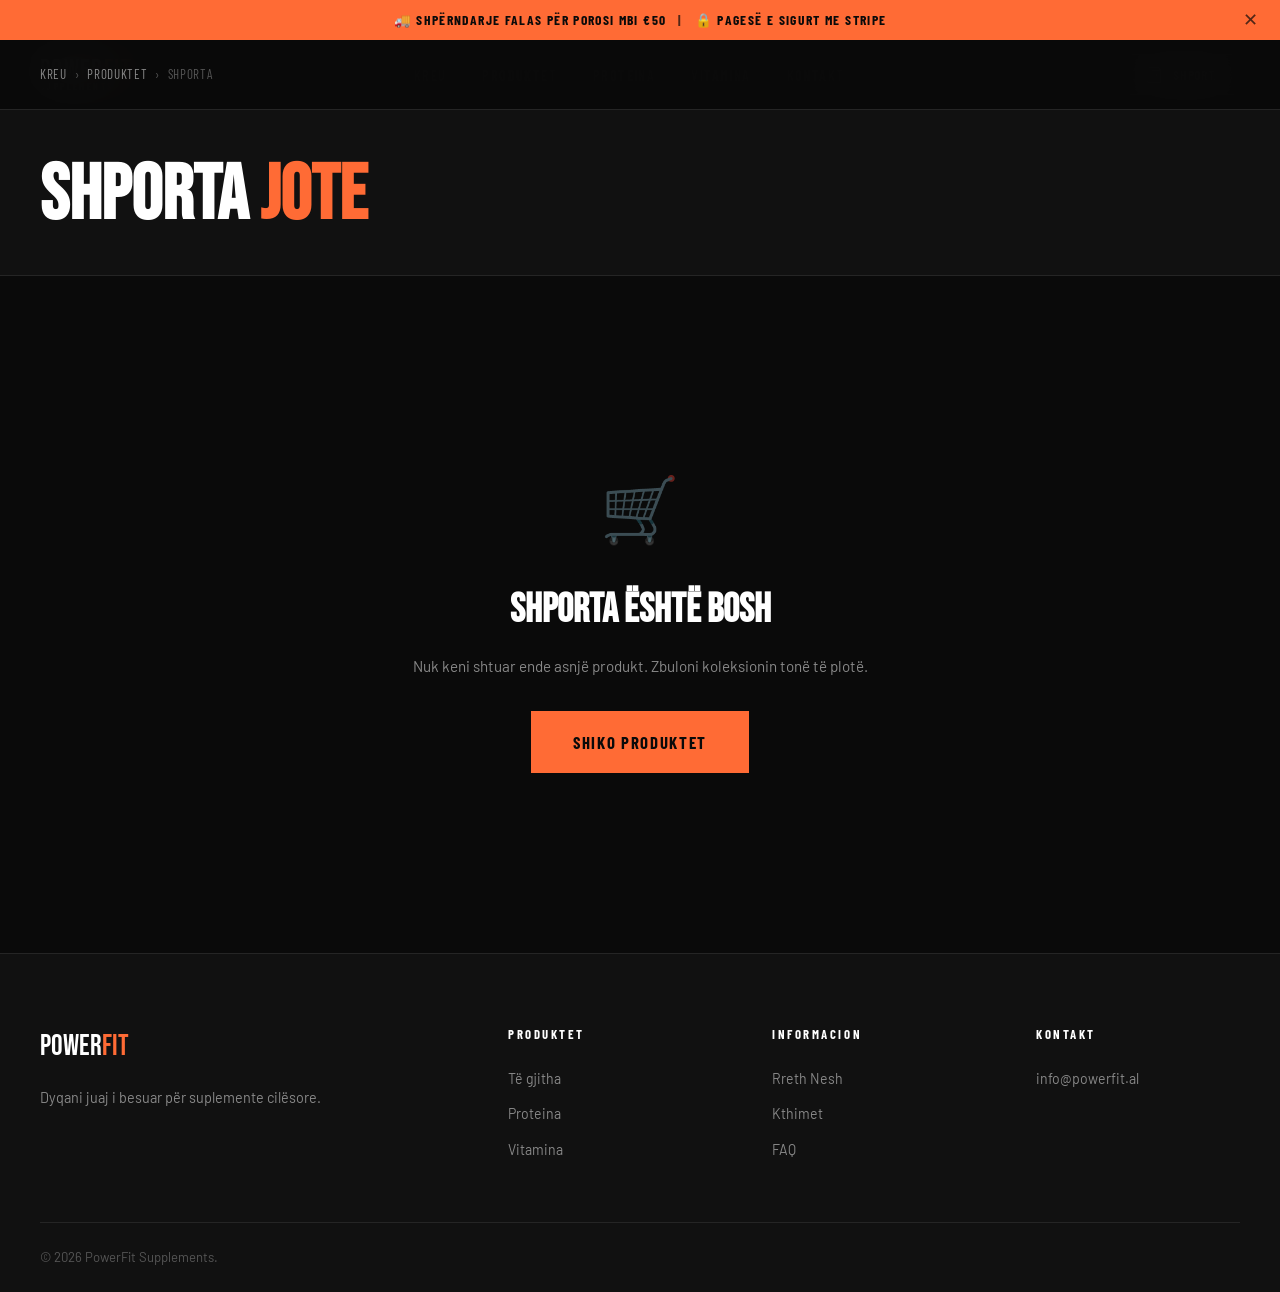
==== cart.html @ cd480c68 "Projekt PowerFit Supplements - faqe e-commerce per dyqan suplementesh. HTML+CSS+JS+PHP+Stripe. Proje" ====
<!DOCTYPE html>
<html lang="sq">
<head>
  <meta charset="UTF-8">
  <meta name="viewport" content="width=device-width, initial-scale=1.0">
  <meta name="description" content="Shporta juaj — PowerFit Supplements">
  <title>Shporta — PowerFit Supplements</title>
  <link rel="stylesheet" href="css/style.css">
  <link rel="icon" type="image/svg+xml" href="data:image/svg+xml,<svg xmlns='http://www.w3.org/2000/svg' viewBox='0 0 100 100'><text y='.9em' font-size='90'>💪</text></svg>">
</head>
<body>

<!-- ===== ANNOUNCEMENT BAR ===== -->
<div class="announcement-bar" id="announcement-bar">
  🚚 Shpërndarje FALAS për porosi mbi €50
  <span>|</span>
  🔒 Pagesë e sigurt me Stripe
  <button onclick="closeBar()" aria-label="Mbyll" style="position:absolute;right:16px;top:50%;transform:translateY(-50%);background:none;border:none;color:inherit;font-size:1.1rem;cursor:pointer;opacity:0.7;line-height:1;padding:4px 6px;">✕</button>
</div>

<!-- ===== NAVIGATION ===== -->
<nav aria-label="Navigimi kryesor">
  <div class="nav-inner">
    <a href="index.html" class="nav-logo">
      POWER<span class="accent">FIT</span>
      <span class="sub">Supplements</span>
    </a>
    <ul class="nav-links" role="list">
      <li><a href="index.html">Kreu</a></li>
      <li><a href="products.html">Produktet</a></li>
      <li><a href="products.html?cat=proteina">Proteina</a></li>
      <li><a href="products.html?cat=vitamina">Vitamina</a></li>
      <li><a href="index.html#kontakt">Kontakt</a></li>
    </ul>
    <div class="nav-actions">
      <a href="cart.html" class="cart-trigger active" aria-current="page">
        <svg width="18" height="18" viewBox="0 0 24 24" fill="none" stroke="currentColor" stroke-width="2"><path d="M6 2L3 6v14a2 2 0 0 0 2 2h14a2 2 0 0 0 2-2V6l-3-4z"/><line x1="3" y1="6" x2="21" y2="6"/><path d="M16 10a4 4 0 0 1-8 0"/></svg>
        Shporta
        <span class="cart-count" style="display:none">0</span>
      </a>
      <button class="hamburger" aria-label="Menu" aria-expanded="false">
        <span></span><span></span><span></span>
      </button>
    </div>
  </div>
</nav>

<!-- ===== MOBILE MENU ===== -->
<nav class="mobile-menu" aria-label="Menu mobile">
  <div class="mobile-menu-links">
    <a href="index.html">Kreu</a>
    <a href="products.html">Produktet</a>
    <a href="cart.html">Shporta</a>
  </div>
</nav>

<!-- ===== PAGE HEADER ===== -->
<header class="page-header">
  <div class="container">
    <nav class="page-breadcrumb" aria-label="Breadcrumb">
      <a href="index.html">Kreu</a>
      <span>›</span>
      <a href="products.html">Produktet</a>
      <span>›</span>
      <span>Shporta</span>
    </nav>
    <h1 class="page-h1">
      SHPORTA <span class="accent">JOTE</span>
    </h1>
  </div>
</header>

<!-- ===== CART CONTENT ===== -->
<section class="section" aria-label="Shporta">
  <div class="container">

    <!-- Empty state -->
    <div id="cart-empty" style="display:none">
      <div class="empty-state">
        <div class="empty-state-icon">🛒</div>
        <h2 class="empty-state-title">Shporta është bosh</h2>
        <p class="empty-state-sub">Nuk keni shtuar ende asnjë produkt. Zbuloni koleksionin tonë të plotë.</p>
        <a href="products.html" class="btn btn-primary btn-lg">Shiko Produktet</a>
      </div>
    </div>

    <!-- Cart with items -->
    <div id="cart-content" class="cart-layout" style="display:none">

      <!-- Cart items -->
      <div>
        <div class="cart-table" id="cart-items">
          <!-- Rendered by JS -->
        </div>

        <div style="display:flex;justify-content:space-between;align-items:center;margin-top:24px;flex-wrap:wrap;gap:12px">
          <a href="products.html" class="btn btn-outline">
            <svg width="16" height="16" viewBox="0 0 24 24" fill="none" stroke="currentColor" stroke-width="2"><polyline points="15 18 9 12 15 6"></polyline></svg>
            Vazhdo të blesh
          </a>
          <button class="btn btn-ghost btn-sm" onclick="confirmClearCart()">
            <svg width="14" height="14" viewBox="0 0 24 24" fill="none" stroke="currentColor" stroke-width="2"><polyline points="3 6 5 6 21 6"></polyline><path d="M19 6v14a2 2 0 0 1-2 2H7a2 2 0 0 1-2-2V6m3 0V4a1 1 0 0 1 1-1h4a1 1 0 0 1 1 1v2"></path></svg>
            Zbraz shportën
          </button>
        </div>

        <!-- Recommended -->
        <div style="margin-top:60px">
          <p class="label label-line" style="margin-bottom:20px">Mund të të pëlqejnë</p>
          <div class="products-grid" id="recommended-grid" style="grid-template-columns:repeat(3,1fr)">
          </div>
        </div>
      </div>

      <!-- Summary -->
      <div class="cart-summary" id="cart-summary">
        <h2 class="summary-title">PËRMBLEDHJA</h2>

        <div class="promo-group">
          <input type="text" class="promo-input" id="promo-input" placeholder="Kodi i zbritjes..." aria-label="Kodi i zbritjes">
          <button class="btn btn-ghost btn-sm" onclick="applyPromo()">Apliko</button>
        </div>

        <div class="summary-lines">
          <div class="summary-line">
            <span>Nëntotali</span>
            <span id="subtotal">€0.00</span>
          </div>
          <div class="summary-line">
            <span>Shpërndarje</span>
            <span id="shipping-cost" style="color:var(--success)">Falas</span>
          </div>
          <div class="summary-line" id="discount-line" style="display:none;color:var(--success)">
            <span>Zbritje</span>
            <span id="discount-amount">-€0.00</span>
          </div>
          <div class="summary-line total">
            <span>Totali</span>
            <span class="amount" id="total">€0.00</span>
          </div>
        </div>

        <a href="checkout.html" class="btn btn-primary btn-full btn-lg" id="checkout-btn">
          <svg width="18" height="18" viewBox="0 0 24 24" fill="none" stroke="currentColor" stroke-width="2"><rect x="1" y="4" width="22" height="16" rx="2" ry="2"></rect><line x1="1" y1="10" x2="23" y2="10"></line></svg>
          Vazhdo me Pagesën
        </a>

        <div class="secure-badges" style="margin-top:20px">
          <div class="secure-badge">
            <svg width="14" height="14" viewBox="0 0 24 24" fill="none" stroke="currentColor" stroke-width="2"><path d="M12 22s8-4 8-10V5l-8-3-8 3v7c0 6 8 10 8 10z"></path></svg>
            SSL Encrypted
          </div>
          <div class="secure-badge">
            <svg width="14" height="14" viewBox="0 0 24 24" fill="none" stroke="currentColor" stroke-width="2"><polyline points="20 6 9 17 4 12"></polyline></svg>
            Stripe Secure
          </div>
        </div>

        <div style="margin-top:20px;padding-top:20px;border-top:1px solid var(--border)">
          <p style="font-size:0.75rem;color:var(--muted);text-align:center;line-height:1.6">
            Pranoj: Visa, Mastercard, American Express
          </p>
          <div style="display:flex;justify-content:center;gap:8px;margin-top:10px">
            <span class="pay-icon">VISA</span>
            <span class="pay-icon">MC</span>
            <span class="pay-icon">AMEX</span>
          </div>
        </div>
      </div>
    </div>
  </div>
</section>

<!-- ===== FOOTER ===== -->
<footer aria-label="Footer">
  <div class="container">
    <div class="footer-grid">
      <div class="footer-brand">
        <a href="index.html" class="footer-logo">POWER<span>FIT</span></a>
        <p class="footer-desc">Dyqani juaj i besuar për suplemente cilësore.</p>
      </div>
      <div><div class="footer-heading">Produktet</div><ul class="footer-links"><li><a href="products.html">Të gjitha</a></li><li><a href="products.html?cat=proteina">Proteina</a></li><li><a href="products.html?cat=vitamina">Vitamina</a></li></ul></div>
      <div><div class="footer-heading">Informacion</div><ul class="footer-links"><li><a href="#">Rreth Nesh</a></li><li><a href="#">Kthimet</a></li><li><a href="#">FAQ</a></li></ul></div>
      <div><div class="footer-heading">Kontakt</div><ul class="footer-links"><li><a href="mailto:info@powerfit.al">info@powerfit.al</a></li></ul></div>
    </div>
    <div class="footer-bottom">
      <p class="footer-copy">© 2026 PowerFit Supplements.</p>
    </div>
  </div>
</footer>

<script src="js/products-data.js"></script>
<script src="js/cart.js"></script>
<script>
  const FREE_SHIPPING_THRESHOLD = 50;
  const PROMO_CODES = { 'POWERFIT10': 0.10, 'WELCOME15': 0.15 };
  let currentDiscount = 0;

  function renderCart() {
    const items = Cart.get();
    const isEmpty = items.length === 0;
    document.getElementById('cart-empty').style.display = isEmpty ? 'block' : 'none';
    document.getElementById('cart-content').style.display = isEmpty ? 'none' : 'grid';
    if (isEmpty) return;

    const cartEl = document.getElementById('cart-items');
    cartEl.innerHTML = items.map(item => `
      <div class="cart-item fade-up" data-id="${item.id}">
        <div class="cart-item-img">
          <div style="width:100%;height:100%;background:linear-gradient(135deg,${item.bgColor},${item.accentColor}22);display:flex;align-items:center;justify-content:center;font-size:2rem">${item.emoji}</div>
        </div>
        <div class="cart-item-details">
          <div class="cart-item-cat">${item.category}</div>
          <div class="cart-item-name">${item.name}</div>
          <div class="cart-item-variant">${item.weight}</div>
          <div class="qty-control">
            <button class="qty-btn" onclick="updateQty(${item.id}, ${item.qty - 1})" aria-label="Ul sasinë">−</button>
            <span class="qty-num">${item.qty}</span>
            <button class="qty-btn" onclick="updateQty(${item.id}, ${item.qty + 1})" aria-label="Rrit sasinë">+</button>
          </div>
        </div>
        <div class="cart-item-right">
          <div class="cart-item-price">€${(item.price * item.qty).toFixed(2)}</div>
          <button class="btn-icon" onclick="removeItem(${item.id})" aria-label="Hiq nga shporta" style="color:var(--danger);border-color:var(--danger)">
            <svg width="14" height="14" viewBox="0 0 24 24" fill="none" stroke="currentColor" stroke-width="2"><polyline points="3 6 5 6 21 6"></polyline><path d="M19 6v14a2 2 0 0 1-2 2H7a2 2 0 0 1-2-2V6m3 0V4a1 1 0 0 1 1-1h4a1 1 0 0 1 1 1v2"></path></svg>
          </button>
        </div>
      </div>
    `).join('');

    updateSummary(items);
    setTimeout(() => initScrollAnimations(), 50);
  }

  function updateSummary(items) {
    const subtotal = Cart.total();
    const shipping = subtotal >= FREE_SHIPPING_THRESHOLD ? 0 : 4.99;
    const discountAmt = subtotal * currentDiscount;
    const total = subtotal - discountAmt + shipping;

    document.getElementById('subtotal').textContent = `€${subtotal.toFixed(2)}`;
    const shippingEl = document.getElementById('shipping-cost');
    if (shipping === 0) {
      shippingEl.textContent = 'Falas';
      shippingEl.style.color = 'var(--success)';
    } else {
      shippingEl.textContent = `€${shipping.toFixed(2)}`;
      shippingEl.style.color = '';
    }
    document.getElementById('total').textContent = `€${total.toFixed(2)}`;

    const discLine = document.getElementById('discount-line');
    if (currentDiscount > 0) {
      discLine.style.display = 'flex';
      document.getElementById('discount-amount').textContent = `-€${discountAmt.toFixed(2)}`;
    } else {
      discLine.style.display = 'none';
    }

    /* Show shipping progress if under threshold */
    if (subtotal < FREE_SHIPPING_THRESHOLD && subtotal > 0) {
      const remaining = (FREE_SHIPPING_THRESHOLD - subtotal).toFixed(2);
      shippingEl.title = `Shto €${remaining} më shumë për shpërndarje falas!`;
    }
  }

  function updateQty(id, qty) {
    Cart.updateQty(id, qty);
    renderCart();
  }

  function removeItem(id) {
    Cart.remove(id);
    renderCart();
    showToast('Produkti u hoq', '', '🗑️');
  }

  function confirmClearCart() {
    if (confirm('Jeni i sigurt që dëshironi të zbrazni shportën?')) {
      Cart.clear();
      renderCart();
      showToast('Shporta u zbraz', '', '🗑️');
    }
  }

  function applyPromo() {
    const code = document.getElementById('promo-input').value.trim().toUpperCase();
    const discount = PROMO_CODES[code];
    if (discount) {
      currentDiscount = discount;
      updateSummary(Cart.get());
      showToast(`Kodi u aplikua! ${discount * 100}% zbritje`, code, '🎉');
    } else {
      showToast('Kod invalid', 'Provo: POWERFIT10 ose WELCOME15', '❌');
    }
  }

  /* Recommended products */
  const cartIds = Cart.get().map(i => i.id);
  const recommended = PRODUCTS.filter(p => !cartIds.includes(p.id)).slice(0, 3);
  const recGrid = document.getElementById('recommended-grid');
  if (recGrid && recommended.length > 0) {
    recGrid.innerHTML = recommended.map((p, i) => renderProductCard(p, i)).join('');
  }

  window.addEventListener('cartUpdated', () => renderCart());

  renderCart();
</script>
</body>
</html>
---- css/style.css ----
@import url('https://fonts.googleapis.com/css2?family=Bebas+Neue&family=Barlow:wght@300;400;500;600;700;800;900&family=Barlow+Condensed:wght@600;700;800;900&display=swap');

/* ===== VARIABLES ===== */
:root {
  --bg:           #0a0a0a;
  --bg-2:         #111111;
  --bg-3:         #1a1a1a;
  --card:         #141414;
  --card-hover:   #1e1e1e;
  --border:       #252525;
  --border-light: #333333;
  --orange:       #FF6B35;
  --orange-dark:  #e05520;
  --orange-glow:  rgba(255,107,53,0.2);
  --yellow:       #FFD60A;
  --white:        #ffffff;
  --text:         #e0e0e0;
  --muted:        #888888;
  --muted-2:      #555555;
  --success:      #22c55e;
  --danger:       #ef4444;

  --font-display:    'Bebas Neue', sans-serif;
  --font-body:       'Barlow', sans-serif;
  --font-condensed:  'Barlow Condensed', sans-serif;

  --radius:    3px;
  --radius-lg: 8px;
  --shadow:    0 4px 24px rgba(0,0,0,0.4);
  --shadow-lg: 0 8px 48px rgba(0,0,0,0.6);

  --bar-h:     40px;  /* lartësia e announcement bar */
  --nav-h:     70px;  /* lartësia e nav */
  --header-h:  calc(var(--bar-h) + var(--nav-h)); /* 110px total */
  --glow:      0 0 40px rgba(255,107,53,0.15);
  --t:         all 0.25s cubic-bezier(0.25,0.46,0.45,0.94);
}

/* ===== RESET ===== */
*, *::before, *::after { margin:0; padding:0; box-sizing:border-box; }
html { scroll-behavior: smooth; font-size: 16px; }
body {
  font-family: var(--font-body);
  background: var(--bg);
  color: var(--text);
  line-height: 1.6;
  overflow-x: hidden;
  -webkit-font-smoothing: antialiased;
}
img { display:block; max-width:100%; }
a { text-decoration:none; color:inherit; transition: var(--t); }
button { font-family:inherit; cursor:pointer; border:none; background:none; }
input, select, textarea { font-family:inherit; }
ul, ol { list-style:none; }

::-webkit-scrollbar { width:5px; }
::-webkit-scrollbar-track { background: var(--bg); }
::-webkit-scrollbar-thumb { background: var(--orange); border-radius:3px; }
::selection { background: var(--orange); color: var(--bg); }

/* ===== UTILITY ===== */
.container { max-width:1320px; margin:0 auto; padding:0 40px; }
.section { padding: 100px 0; }
.section-sm { padding: 60px 0; }
.sr-only { position:absolute; width:1px; height:1px; overflow:hidden; clip:rect(0,0,0,0); }

/* ===== TYPOGRAPHY ===== */
.display { font-family:var(--font-display); letter-spacing:0.02em; line-height:1; }
.label {
  font-family:var(--font-condensed);
  font-size:0.78rem; font-weight:700;
  letter-spacing:0.2em; text-transform:uppercase;
  color:var(--orange);
}
.label-line {
  display:flex; align-items:center; gap:14px;
}
.label-line::before {
  content:''; display:block; width:36px; height:2px; background:var(--orange);
}

/* ===== BUTTONS ===== */
.btn {
  display:inline-flex; align-items:center; justify-content:center; gap:8px;
  padding:13px 30px;
  font-family:var(--font-condensed);
  font-size:0.95rem; font-weight:700;
  letter-spacing:0.1em; text-transform:uppercase;
  border:2px solid transparent;
  transition: var(--t); position:relative; overflow:hidden;
  white-space:nowrap;
}
.btn-primary {
  background:var(--orange); color:var(--bg);
  border-color:var(--orange);
}
.btn-primary:hover {
  background:var(--orange-dark); border-color:var(--orange-dark);
  box-shadow: 0 0 30px rgba(255,107,53,0.4);
  transform: translateY(-1px);
}
.btn-outline {
  background:transparent; color:var(--white);
  border-color:var(--border-light);
}
.btn-outline:hover {
  border-color:var(--orange); color:var(--orange);
}
.btn-ghost {
  background:var(--bg-3); color:var(--text);
  border-color:var(--border);
}
.btn-ghost:hover {
  border-color:var(--orange); color:var(--orange);
}
.btn-danger {
  background:transparent; color:var(--danger);
  border-color:var(--danger);
}
.btn-danger:hover { background:var(--danger); color:var(--white); }
.btn-sm { padding:8px 20px; font-size:0.82rem; }
.btn-lg { padding:16px 40px; font-size:1.05rem; }
.btn-full { width:100%; }
.btn-icon {
  width:44px; height:44px; padding:0;
  display:inline-flex; align-items:center; justify-content:center;
  background:var(--bg-3); border:1px solid var(--border); color:var(--muted);
  border-radius:var(--radius); transition:var(--t);
}
.btn-icon:hover { border-color:var(--orange); color:var(--orange); }
.btn-icon svg { pointer-events:none; }

/* ===== ANNOUNCEMENT BAR ===== */
.announcement-bar {
  background: var(--orange);
  color: var(--bg);
  text-align:center;
  padding: 10px 48px;
  height: var(--bar-h);
  display: flex; align-items: center; justify-content: center;
  font-family:var(--font-condensed);
  font-size:0.85rem; font-weight:700;
  letter-spacing:0.1em; text-transform:uppercase;
  position: fixed; top: 0; left: 0; right: 0; z-index: 102;
}
.announcement-bar span { opacity:0.7; margin:0 12px; }

/* ===== NAVIGATION ===== */
nav {
  position:fixed; top:var(--bar-h); left:0; right:0; z-index:100;
  height:var(--nav-h);
  display:flex; align-items:center;
  padding:0 40px;
  background: rgba(10,10,10,0.96);
  backdrop-filter: blur(20px);
  border-bottom:1px solid var(--border);
  transition: var(--t);
}
nav.scrolled {
  height:60px;
  background: rgba(10,10,10,0.99);
  box-shadow: 0 4px 30px rgba(0,0,0,0.5);
}
.nav-inner {
  width:100%; display:flex; align-items:center; justify-content:space-between;
}
.nav-logo {
  font-family:var(--font-display);
  font-size:1.7rem; letter-spacing:0.05em;
  color:var(--white); line-height:1;
}
.nav-logo .accent { color:var(--orange); }
.nav-logo .sub {
  display:block; font-family:var(--font-condensed);
  font-size:0.6rem; letter-spacing:0.25em; color:var(--muted);
  font-weight:700; margin-top:-2px; text-transform:uppercase;
}
.nav-links {
  display:flex; align-items:center; gap:36px;
}
.nav-links a {
  font-family:var(--font-condensed);
  font-size:0.88rem; font-weight:700;
  letter-spacing:0.1em; text-transform:uppercase;
  color:var(--muted);
  position:relative;
  padding-bottom:2px;
}
.nav-links a::after {
  content:''; position:absolute; bottom:0; left:0;
  width:0; height:2px; background:var(--orange);
  transition: width 0.3s ease;
}
.nav-links a:hover, .nav-links a.active { color:var(--white); }
.nav-links a:hover::after, .nav-links a.active::after { width:100%; }
.nav-actions { display:flex; align-items:center; gap:12px; }
.cart-trigger {
  position:relative;
  display:flex; align-items:center; gap:10px;
  padding:9px 18px;
  background:var(--bg-3); border:1px solid var(--border);
  color:var(--text); border-radius:var(--radius);
  transition:var(--t);
  font-family:var(--font-condensed); font-size:0.85rem; font-weight:700;
  letter-spacing:0.05em; text-transform:uppercase;
}
.cart-trigger:hover { border-color:var(--orange); color:var(--orange); }
.cart-count {
  background:var(--orange); color:var(--bg);
  border-radius:50%; width:20px; height:20px;
  font-size:0.7rem; font-weight:800;
  display:flex; align-items:center; justify-content:center;
}
.hamburger {
  display:none; flex-direction:column; gap:5px;
  background:none; border:none; cursor:pointer; padding:4px;
}
.hamburger span {
  display:block; width:24px; height:2px;
  background:var(--text); border-radius:2px; transition:var(--t);
}

/* ===== HERO ===== */
.hero {
  position:relative; min-height:100vh;
  display:flex; align-items:center;
  overflow:hidden; padding-top:var(--header-h);
}
.hero-bg-gradient {
  position:absolute; inset:0;
  background:
    radial-gradient(ellipse 70% 70% at 65% 50%, rgba(255,107,53,0.08) 0%, transparent 70%),
    radial-gradient(ellipse 50% 80% at 20% 100%, rgba(255,107,53,0.04) 0%, transparent 60%);
}
.hero-grid-lines {
  position:absolute; inset:0;
  background-image:
    linear-gradient(rgba(255,107,53,0.04) 1px, transparent 1px),
    linear-gradient(90deg, rgba(255,107,53,0.04) 1px, transparent 1px);
  background-size:80px 80px;
  mask-image: radial-gradient(ellipse 80% 80% at 60% 50%, black 30%, transparent 75%);
}
.hero-diagonal {
  position:absolute; right:38%; top:0; bottom:0;
  width:2px; background:linear-gradient(to bottom, transparent 0%, var(--orange) 40%, transparent 100%);
  transform:skewX(-8deg); opacity:0.3;
}
.hero-content {
  position:relative; z-index:2;
  max-width:1320px; margin:0 auto; padding:80px 40px;
  display:grid; grid-template-columns:1fr 1fr; gap:80px; align-items:center;
}
.hero-text { max-width:620px; }
.hero-eyebrow {
  margin-bottom:24px;
}
.hero-title {
  font-family:var(--font-display);
  font-size:clamp(3.5rem, 9vw, 9rem);
  line-height:0.92; color:var(--white);
  margin-bottom:24px;
}
.hero-title .line-accent { color:var(--orange); display:block; }
.hero-title .line-outline {
  -webkit-text-stroke:2px rgba(255,255,255,0.3);
  color:transparent; display:block;
}
.hero-subtitle {
  font-size:1.05rem; color:var(--muted);
  max-width:440px; margin-bottom:44px; line-height:1.75;
}
.hero-cta { display:flex; align-items:center; gap:16px; margin-bottom:56px; flex-wrap:wrap; }
.hero-stats {
  display:flex; gap:40px;
  padding-top:40px; border-top:1px solid var(--border);
}
.stat-num {
  font-family:var(--font-display); font-size:2.8rem;
  color:var(--orange); line-height:1;
}
.stat-lbl {
  font-family:var(--font-condensed); font-size:0.75rem;
  font-weight:700; letter-spacing:0.12em; text-transform:uppercase;
  color:var(--muted); margin-top:4px;
}
.hero-visual {
  display:flex; align-items:center; justify-content:center;
  position:relative;
}
.hero-product-showcase {
  position:relative; width:420px; height:520px;
}
.showcase-ring {
  position:absolute; inset:-40px;
  border:1px solid rgba(255,107,53,0.15);
  border-radius:50%;
  animation: spin-slow 20s linear infinite;
}
.showcase-ring-2 {
  position:absolute; inset:-80px;
  border:1px dashed rgba(255,107,53,0.08);
  border-radius:50%;
  animation: spin-slow 30s linear infinite reverse;
}
@keyframes spin-slow { to { transform:rotate(360deg); } }
.showcase-card {
  position:absolute; background:var(--card);
  border:1px solid var(--border); border-radius:var(--radius-lg);
  overflow:hidden; box-shadow:var(--shadow-lg);
}
.showcase-main {
  width:220px; height:280px;
  top:50%; left:50%; transform:translate(-50%,-50%);
  z-index:3;
}
.showcase-side-1 {
  width:160px; height:200px;
  top:20px; left:0; z-index:2;
  transform:rotate(-5deg);
}
.showcase-side-2 {
  width:150px; height:190px;
  bottom:20px; right:0; z-index:2;
  transform:rotate(4deg);
}
.showcase-img {
  width:100%; height:100%;
  display:flex; align-items:center; justify-content:center;
  flex-direction:column; gap:8px;
}
.showcase-badge {
  position:absolute; top:12px; left:12px;
  background:var(--orange); color:var(--bg);
  font-family:var(--font-condensed); font-size:0.7rem; font-weight:800;
  letter-spacing:0.1em; text-transform:uppercase;
  padding:4px 10px; border-radius:2px; z-index:5;
}

/* ===== TRUST BAR ===== */
.trust-bar {
  background:var(--bg-2); border-top:1px solid var(--border); border-bottom:1px solid var(--border);
  padding:24px 0;
}
.trust-items {
  display:flex; align-items:center; justify-content:center;
  gap:60px; flex-wrap:wrap;
}
.trust-item {
  display:flex; align-items:center; gap:12px;
  color:var(--muted);
}
.trust-item svg { color:var(--orange); flex-shrink:0; }
.trust-item-text { line-height:1.3; }
.trust-item-label {
  font-family:var(--font-condensed); font-size:0.82rem;
  font-weight:700; letter-spacing:0.1em; text-transform:uppercase;
  color:var(--white);
}
.trust-item-sub { font-size:0.78rem; color:var(--muted); }

/* ===== SECTION HEADERS ===== */
.section-header {
  display:flex; align-items:flex-end; justify-content:space-between;
  margin-bottom:56px; flex-wrap:wrap; gap:20px;
}
.section-title {
  font-family:var(--font-display);
  font-size:clamp(2.5rem, 5vw, 4.5rem);
  color:var(--white); line-height:1;
}
.section-title .accent { color:var(--orange); }

/* ===== CATEGORIES ===== */
.categories-grid {
  display:grid;
  grid-template-columns:repeat(3, 1fr);
  grid-template-rows: auto auto;
  gap:16px;
}
.cat-card {
  position:relative; overflow:hidden;
  border-radius:var(--radius-lg);
  cursor:pointer; border:1px solid var(--border);
  transition:var(--t);
}
.cat-card:hover { border-color:var(--orange); transform:translateY(-2px); }
.cat-card:hover .cat-overlay { opacity:1; }
.cat-card:hover .cat-arrow { transform:translate(4px,-4px); }
.cat-card-lg { grid-row:span 2; }
.cat-img {
  width:100%; aspect-ratio:4/3;
  display:flex; align-items:flex-end; padding:24px;
  position:relative;
}
.cat-card-lg .cat-img { aspect-ratio:auto; height:100%; min-height:340px; }
.cat-overlay {
  position:absolute; inset:0;
  background:rgba(255,107,53,0.1);
  opacity:0; transition:var(--t);
}
.cat-content { position:relative; z-index:2; }
.cat-count {
  font-family:var(--font-condensed); font-size:0.75rem;
  font-weight:700; letter-spacing:0.15em; text-transform:uppercase;
  color:var(--orange); margin-bottom:6px;
}
.cat-name {
  font-family:var(--font-display); font-size:1.8rem;
  color:var(--white); line-height:1;
}
.cat-card-lg .cat-name { font-size:2.8rem; }
.cat-arrow {
  position:absolute; top:20px; right:20px;
  width:36px; height:36px;
  background:rgba(255,107,53,0.2);
  border-radius:50%; display:flex; align-items:center; justify-content:center;
  color:var(--orange); transition:var(--t);
}

/* ===== PRODUCT CARD ===== */
.products-grid {
  display:grid;
  grid-template-columns:repeat(4, 1fr);
  gap:20px;
}
.product-card {
  background:var(--card); border:1px solid var(--border);
  border-radius:var(--radius-lg); overflow:hidden;
  display:flex; flex-direction:column;
  transition:var(--t); position:relative;
}
.product-card:hover {
  border-color:var(--orange);
  box-shadow:var(--glow);
  transform:translateY(-4px);
}
.product-card:hover .product-img-wrap::after { opacity:1; }
.product-img-wrap {
  position:relative; aspect-ratio:1;
  overflow:hidden;
}
.product-img-wrap::after {
  content:''; position:absolute; inset:0;
  background:radial-gradient(ellipse at center, rgba(255,107,53,0.08) 0%, transparent 70%);
  opacity:0; transition:var(--t);
}
.product-img {
  width:100%; height:100%;
  display:flex; align-items:center; justify-content:center;
  flex-direction:column; gap:6px; font-family:var(--font-display);
  position:relative; overflow:hidden;
}
.product-img::before {
  content:''; position:absolute; inset:0;
  background:inherit; filter:blur(0px);
}
.product-img-icon {
  font-size:3.5rem; line-height:1; position:relative; z-index:1;
}
.product-img-name {
  font-size:0.65rem; letter-spacing:0.15em; text-transform:uppercase;
  color:rgba(255,255,255,0.6); position:relative; z-index:1;
  text-align:center; padding:0 12px;
}
.product-badge {
  position:absolute; top:12px; left:12px; z-index:5;
  font-family:var(--font-condensed); font-size:0.7rem; font-weight:800;
  letter-spacing:0.08em; text-transform:uppercase;
  padding:4px 10px; border-radius:2px;
}
.badge-bestseller { background:var(--orange); color:var(--bg); }
.badge-new { background:var(--yellow); color:var(--bg); }
.badge-sale { background:var(--danger); color:var(--white); }
.product-wishlist {
  position:absolute; top:12px; right:12px; z-index:5;
}
.product-info { padding:20px; flex:1; display:flex; flex-direction:column; }
.product-cat {
  font-family:var(--font-condensed); font-size:0.72rem;
  font-weight:700; letter-spacing:0.15em; text-transform:uppercase;
  color:var(--orange); margin-bottom:8px;
}
.product-name {
  font-family:var(--font-condensed); font-size:1.1rem;
  font-weight:700; color:var(--white); margin-bottom:6px; line-height:1.3;
}
.product-weight {
  font-size:0.8rem; color:var(--muted); margin-bottom:12px;
}
.product-rating {
  display:flex; align-items:center; gap:8px; margin-bottom:16px;
}
.stars {
  display:flex; gap:2px;
}
.stars svg { width:13px; height:13px; }
.stars .filled { color:#FFD60A; }
.stars .empty { color:var(--muted-2); }
.rating-count { font-size:0.75rem; color:var(--muted); }
.product-footer {
  display:flex; align-items:center; justify-content:space-between;
  margin-top:auto; padding-top:16px; border-top:1px solid var(--border);
}
.product-price { display:flex; align-items:baseline; gap:8px; }
.price-main {
  font-family:var(--font-display); font-size:1.8rem;
  color:var(--orange); line-height:1;
}
.price-old {
  font-size:0.85rem; color:var(--muted);
  text-decoration:line-through;
}
.add-to-cart {
  width:40px; height:40px;
  background:var(--orange); color:var(--bg);
  border-radius:var(--radius); display:flex; align-items:center; justify-content:center;
  border:none; cursor:pointer; transition:var(--t); flex-shrink:0;
}
.add-to-cart:hover {
  background:var(--orange-dark);
  transform:scale(1.1);
}
.add-to-cart.added {
  background:var(--success);
  animation:pop 0.3s ease;
}
@keyframes pop {
  0% { transform:scale(1); }
  50% { transform:scale(1.3); }
  100% { transform:scale(1); }
}

/* ===== WHY US ===== */
.why-section { background:var(--bg-2); }
.why-grid { display:grid; grid-template-columns:1fr 1fr; gap:80px; align-items:center; }
.why-visual {
  position:relative;
}
.why-big-number {
  font-family:var(--font-display);
  font-size:clamp(8rem, 15vw, 14rem);
  color:var(--orange); opacity:0.08; line-height:1;
  position:absolute; top:-20px; left:-20px; pointer-events:none;
  user-select:none;
}
.why-features { display:grid; gap:32px; }
.why-feature {
  display:flex; gap:20px; align-items:flex-start;
  padding:24px; background:var(--card);
  border:1px solid var(--border); border-radius:var(--radius-lg);
  transition:var(--t);
}
.why-feature:hover { border-color:var(--orange); }
.why-feature-icon {
  width:48px; height:48px; flex-shrink:0;
  background:rgba(255,107,53,0.1); border:1px solid rgba(255,107,53,0.2);
  border-radius:var(--radius); display:flex; align-items:center; justify-content:center;
  color:var(--orange);
}
.why-feature-title {
  font-family:var(--font-condensed); font-size:1rem;
  font-weight:700; letter-spacing:0.05em; color:var(--white); margin-bottom:6px;
}
.why-feature-desc { font-size:0.88rem; color:var(--muted); line-height:1.65; }

/* ===== NEWSLETTER ===== */
.newsletter-section {
  background: linear-gradient(135deg, #111 0%, #1a0d07 50%, #111 100%);
  border-top:1px solid var(--border); border-bottom:1px solid var(--border);
  position:relative; overflow:hidden;
}
.newsletter-section::before {
  content:''; position:absolute; inset:0;
  background:radial-gradient(ellipse 60% 60% at 50% 50%, rgba(255,107,53,0.06) 0%, transparent 70%);
}
.newsletter-inner {
  position:relative; z-index:1;
  text-align:center; max-width:580px; margin:0 auto;
}
.newsletter-title {
  font-family:var(--font-display);
  font-size:clamp(2rem, 5vw, 4rem);
  color:var(--white); margin-bottom:16px; line-height:1;
}
.newsletter-sub { font-size:1rem; color:var(--muted); margin-bottom:36px; }
.newsletter-form {
  display:flex; gap:12px;
}
.newsletter-input {
  flex:1; padding:14px 20px;
  background:var(--bg-3); border:1px solid var(--border);
  color:var(--white); border-radius:var(--radius);
  font-size:0.95rem; outline:none; transition:var(--t);
}
.newsletter-input:focus { border-color:var(--orange); }
.newsletter-input::placeholder { color:var(--muted); }

/* ===== FOOTER ===== */
footer {
  background:var(--bg-2); border-top:1px solid var(--border);
  padding:70px 0 0;
}
.footer-grid {
  display:grid; grid-template-columns:2fr 1fr 1fr 1fr;
  gap:60px; margin-bottom:60px;
}
.footer-brand { }
.footer-logo {
  font-family:var(--font-display); font-size:1.8rem;
  color:var(--white); margin-bottom:16px; display:block;
}
.footer-logo span { color:var(--orange); }
.footer-desc { font-size:0.9rem; color:var(--muted); line-height:1.7; margin-bottom:24px; }
.footer-socials { display:flex; gap:10px; }
.social-btn {
  width:38px; height:38px;
  background:var(--bg-3); border:1px solid var(--border);
  border-radius:var(--radius); display:flex; align-items:center; justify-content:center;
  color:var(--muted); transition:var(--t);
}
.social-btn:hover { border-color:var(--orange); color:var(--orange); }
.footer-heading {
  font-family:var(--font-condensed); font-size:0.8rem;
  font-weight:700; letter-spacing:0.2em; text-transform:uppercase;
  color:var(--white); margin-bottom:20px;
}
.footer-links { display:grid; gap:10px; }
.footer-links a {
  font-size:0.88rem; color:var(--muted);
}
.footer-links a:hover { color:var(--orange); }
.footer-bottom {
  border-top:1px solid var(--border); padding:24px 0;
  display:flex; align-items:center; justify-content:space-between;
  flex-wrap:wrap; gap:16px;
}
.footer-copy { font-size:0.82rem; color:var(--muted-2); }
.footer-pay {
  display:flex; align-items:center; gap:8px;
}
.pay-icon {
  height:24px; padding:3px 8px;
  background:var(--bg-3); border:1px solid var(--border);
  border-radius:3px; display:flex; align-items:center; justify-content:center;
  font-size:0.65rem; color:var(--muted); font-weight:700; letter-spacing:0.05em;
}

/* ===== PAGE HEADER ===== */
.page-header {
  background:var(--bg-2); border-bottom:1px solid var(--border);
  padding:48px 0 40px;
  margin-top:var(--header-h);
}
.page-breadcrumb {
  display:flex; align-items:center; gap:8px;
  font-size:0.82rem; color:var(--muted);
  margin-bottom:16px; font-family:var(--font-condensed);
  letter-spacing:0.05em; text-transform:uppercase;
}
.page-breadcrumb a:hover { color:var(--orange); }
.page-breadcrumb span { color:var(--muted-2); }
.page-h1 {
  font-family:var(--font-display);
  font-size:clamp(2.5rem, 6vw, 5rem);
  color:var(--white); line-height:1;
}
.page-h1 .accent { color:var(--orange); }

/* ===== PRODUCTS PAGE ===== */
.products-layout {
  display:grid; grid-template-columns:260px 1fr; gap:40px;
  align-items:start;
}
.filters-sidebar {
  position:sticky; top:90px;
  background:var(--card); border:1px solid var(--border);
  border-radius:var(--radius-lg); padding:28px; display:grid; gap:32px;
}
.filter-group { }
.filter-title {
  font-family:var(--font-condensed); font-size:0.82rem;
  font-weight:700; letter-spacing:0.15em; text-transform:uppercase;
  color:var(--white); margin-bottom:16px;
  padding-bottom:12px; border-bottom:1px solid var(--border);
}
.filter-options { display:grid; gap:10px; }
.filter-option {
  display:flex; align-items:center; gap:10px;
  cursor:pointer; user-select:none;
}
.filter-option input[type="checkbox"] { display:none; }
.filter-checkbox {
  width:18px; height:18px; flex-shrink:0;
  border:2px solid var(--border); border-radius:2px;
  display:flex; align-items:center; justify-content:center;
  transition:var(--t); background:var(--bg-3);
}
.filter-option input:checked + .filter-checkbox {
  background:var(--orange); border-color:var(--orange);
}
.filter-option input:checked + .filter-checkbox::after {
  content:'✓'; font-size:0.7rem; color:var(--bg); font-weight:800;
}
.filter-label {
  font-size:0.88rem; color:var(--muted); transition:var(--t);
}
.filter-option:hover .filter-label { color:var(--white); }
.filter-count {
  margin-left:auto; font-size:0.75rem; color:var(--muted-2);
  font-family:var(--font-condensed); font-weight:700;
}
.price-range { padding:8px 0; }
.range-inputs { display:flex; align-items:center; gap:10px; }
.range-inputs input[type="number"] {
  width:80px; padding:8px 10px;
  background:var(--bg-3); border:1px solid var(--border);
  color:var(--white); border-radius:var(--radius); font-size:0.85rem; outline:none;
}
.range-inputs input[type="number"]:focus { border-color:var(--orange); }
.range-sep { color:var(--muted); font-size:0.85rem; }
.products-header {
  display:flex; align-items:center; justify-content:space-between;
  margin-bottom:24px; flex-wrap:wrap; gap:12px;
}
.products-count {
  font-family:var(--font-condensed); font-size:0.88rem;
  letter-spacing:0.05em; color:var(--muted);
}
.products-count strong { color:var(--white); }
.sort-select {
  padding:9px 16px; background:var(--card);
  border:1px solid var(--border); color:var(--text);
  border-radius:var(--radius); font-family:var(--font-condensed);
  font-size:0.88rem; font-weight:600; outline:none; cursor:pointer;
}
.sort-select:focus { border-color:var(--orange); }

/* ===== CART PAGE ===== */
.cart-layout { display:grid; grid-template-columns:1fr 360px; gap:40px; align-items:start; }
.cart-table { display:grid; gap:16px; }
.cart-item {
  display:grid; grid-template-columns:90px 1fr auto;
  gap:20px; align-items:center;
  background:var(--card); border:1px solid var(--border);
  border-radius:var(--radius-lg); padding:20px;
  transition:var(--t);
}
.cart-item:hover { border-color:var(--border-light); }
.cart-item-img {
  width:90px; height:90px; border-radius:var(--radius);
  overflow:hidden; flex-shrink:0;
}
.cart-item-details { min-width:0; }
.cart-item-cat {
  font-family:var(--font-condensed); font-size:0.72rem;
  font-weight:700; letter-spacing:0.15em; text-transform:uppercase;
  color:var(--orange); margin-bottom:4px;
}
.cart-item-name {
  font-family:var(--font-condensed); font-size:1rem;
  font-weight:700; color:var(--white); margin-bottom:4px;
}
.cart-item-variant { font-size:0.8rem; color:var(--muted); margin-bottom:12px; }
.qty-control {
  display:flex; align-items:center; gap:0;
  border:1px solid var(--border); border-radius:var(--radius);
  overflow:hidden; width:fit-content;
}
.qty-btn {
  width:32px; height:32px;
  display:flex; align-items:center; justify-content:center;
  background:var(--bg-3); color:var(--text); border:none; cursor:pointer;
  transition:var(--t); font-size:1rem; font-weight:600;
}
.qty-btn:hover { background:var(--orange); color:var(--bg); }
.qty-num {
  width:40px; height:32px;
  display:flex; align-items:center; justify-content:center;
  font-family:var(--font-condensed); font-weight:700; font-size:0.9rem;
  border-left:1px solid var(--border); border-right:1px solid var(--border);
  background:var(--card); color:var(--white);
}
.cart-item-right { display:flex; flex-direction:column; align-items:flex-end; gap:12px; }
.cart-item-price {
  font-family:var(--font-display); font-size:1.6rem;
  color:var(--orange); line-height:1;
}
.cart-summary {
  background:var(--card); border:1px solid var(--border);
  border-radius:var(--radius-lg); padding:28px;
  position:sticky; top:90px;
}
.summary-title {
  font-family:var(--font-display); font-size:1.8rem;
  color:var(--white); margin-bottom:24px; line-height:1;
}
.summary-lines { display:grid; gap:14px; margin-bottom:24px; }
.summary-line {
  display:flex; justify-content:space-between; align-items:center;
  font-size:0.9rem; color:var(--muted);
}
.summary-line.total {
  font-family:var(--font-condensed); font-size:1rem; font-weight:700;
  color:var(--white); padding-top:14px; border-top:1px solid var(--border);
}
.summary-line.total .amount {
  font-family:var(--font-display); font-size:2rem; color:var(--orange);
}
.promo-group {
  display:flex; gap:8px; margin-bottom:24px;
}
.promo-input {
  flex:1; padding:10px 14px;
  background:var(--bg-3); border:1px solid var(--border);
  color:var(--white); border-radius:var(--radius); font-size:0.88rem; outline:none;
}
.promo-input:focus { border-color:var(--orange); }

/* ===== CHECKOUT ===== */
.checkout-layout { display:grid; grid-template-columns:1fr 400px; gap:40px; align-items:start; }
.checkout-form-section {
  background:var(--card); border:1px solid var(--border);
  border-radius:var(--radius-lg); padding:32px;
}
.form-section-title {
  font-family:var(--font-display); font-size:1.6rem;
  color:var(--white); margin-bottom:24px; line-height:1;
  padding-bottom:16px; border-bottom:1px solid var(--border);
}
.form-grid { display:grid; grid-template-columns:1fr 1fr; gap:16px; }
.form-grid-full { grid-column:1/-1; }
.form-group { display:flex; flex-direction:column; gap:6px; }
.form-label {
  font-family:var(--font-condensed); font-size:0.78rem;
  font-weight:700; letter-spacing:0.12em; text-transform:uppercase;
  color:var(--muted);
}
.form-input {
  padding:13px 16px;
  background:var(--bg-3); border:1px solid var(--border);
  color:var(--white); border-radius:var(--radius);
  font-size:0.95rem; outline:none; transition:var(--t); width:100%;
}
.form-input:focus { border-color:var(--orange); box-shadow:0 0 0 3px rgba(255,107,53,0.1); }
.form-input::placeholder { color:var(--muted-2); }
.form-select {
  padding:13px 16px;
  background:var(--bg-3); border:1px solid var(--border);
  color:var(--white); border-radius:var(--radius);
  font-size:0.95rem; outline:none; transition:var(--t); width:100%; cursor:pointer;
}
.form-select:focus { border-color:var(--orange); }

/* ===== STRIPE ELEMENT ===== */
.stripe-section { margin-top:28px; }
.stripe-label {
  font-family:var(--font-condensed); font-size:0.78rem;
  font-weight:700; letter-spacing:0.12em; text-transform:uppercase;
  color:var(--muted); margin-bottom:8px;
}
#card-element {
  padding:14px 16px;
  background:var(--bg-3); border:1px solid var(--border);
  border-radius:var(--radius); transition:var(--t);
}
#card-element.StripeElement--focus { border-color:var(--orange); }
#card-errors {
  margin-top:8px; font-size:0.85rem;
  color:var(--danger); min-height:20px;
}
.secure-badges {
  display:flex; align-items:center; justify-content:center; gap:16px;
  margin-top:20px; flex-wrap:wrap;
}
.secure-badge {
  display:flex; align-items:center; gap:6px;
  font-size:0.75rem; color:var(--muted);
  font-family:var(--font-condensed); font-weight:600; letter-spacing:0.05em;
}
.secure-badge svg { color:var(--success); }

/* ===== ORDER SUMMARY (checkout) ===== */
.order-summary {
  background:var(--card); border:1px solid var(--border);
  border-radius:var(--radius-lg); padding:28px;
  position:sticky; top:90px;
}
.order-items { display:grid; gap:16px; margin-bottom:24px; }
.order-item {
  display:flex; gap:12px; align-items:center;
}
.order-item-img {
  width:56px; height:56px; border-radius:var(--radius);
  overflow:hidden; flex-shrink:0; border:1px solid var(--border);
}
.order-item-name {
  font-size:0.88rem; color:var(--white); font-weight:600; line-height:1.3;
}
.order-item-qty { font-size:0.78rem; color:var(--muted); margin-top:2px; }
.order-item-price {
  margin-left:auto; flex-shrink:0;
  font-family:var(--font-display); font-size:1.2rem; color:var(--orange);
}

/* ===== TOAST ===== */
.toast-container {
  position:fixed; bottom:30px; right:30px; z-index:9999;
  display:flex; flex-direction:column; gap:10px;
}
.toast {
  display:flex; align-items:center; gap:12px;
  padding:14px 20px;
  background:var(--card); border:1px solid var(--border);
  border-radius:var(--radius-lg); box-shadow:var(--shadow-lg);
  min-width:280px; max-width:360px;
  animation: toastIn 0.35s cubic-bezier(0.34,1.56,0.64,1);
}
.toast.removing { animation: toastOut 0.25s ease forwards; }
.toast-icon { font-size:1.2rem; flex-shrink:0; }
.toast-text { flex:1; }
.toast-title { font-size:0.88rem; color:var(--white); font-weight:600; }
.toast-sub { font-size:0.78rem; color:var(--muted); margin-top:2px; }
.toast-close {
  color:var(--muted); background:none; border:none; cursor:pointer;
  font-size:1rem; padding:0; flex-shrink:0; line-height:1;
}
.toast-close:hover { color:var(--white); }
@keyframes toastIn {
  from { opacity:0; transform:translateX(60px) scale(0.95); }
  to { opacity:1; transform:translateX(0) scale(1); }
}
@keyframes toastOut {
  from { opacity:1; transform:translateX(0); }
  to { opacity:0; transform:translateX(60px); }
}

/* ===== EMPTY STATE ===== */
.empty-state {
  text-align:center; padding:80px 40px;
}
.empty-state-icon { font-size:4rem; margin-bottom:20px; opacity:0.4; }
.empty-state-title {
  font-family:var(--font-display); font-size:2.5rem;
  color:var(--white); margin-bottom:12px;
}
.empty-state-sub { font-size:0.95rem; color:var(--muted); margin-bottom:32px; }

/* ===== ANIMATIONS ===== */
.fade-up {
  opacity:0; transform:translateY(30px);
  transition: opacity 0.6s ease, transform 0.6s ease;
}
.fade-up.visible { opacity:1; transform:translateY(0); }
.fade-up-delay-1 { transition-delay:0.1s; }
.fade-up-delay-2 { transition-delay:0.2s; }
.fade-up-delay-3 { transition-delay:0.3s; }
.fade-up-delay-4 { transition-delay:0.4s; }

/* ===== MOBILE MENU ===== */
.mobile-menu {
  display:none; position:fixed; inset:0; z-index:99;
  background:var(--bg); flex-direction:column;
  padding:100px 40px 40px;
}
.mobile-menu.open { display:flex; }
.mobile-menu-links { display:grid; gap:4px; margin-bottom:40px; }
.mobile-menu-links a {
  font-family:var(--font-display); font-size:3rem;
  color:var(--white); padding:8px 0;
  border-bottom:1px solid var(--border);
  display:block; transition:var(--t);
}
.mobile-menu-links a:hover { color:var(--orange); padding-left:12px; }

/* ===== RESPONSIVE ===== */
@media (max-width:1100px) {
  .hero-content { grid-template-columns:1fr; gap:40px; }
  .hero-visual { display:none; }
  .why-grid { grid-template-columns:1fr; }
  .why-big-number { display:none; }
  .footer-grid { grid-template-columns:1fr 1fr; gap:40px; }
  .products-grid { grid-template-columns:repeat(3, 1fr); }
}
@media (max-width:900px) {
  .container { padding:0 24px; }
  nav { padding:0 24px; }
  .nav-links { display:none; }
  .hamburger { display:flex; }
  .categories-grid { grid-template-columns:1fr 1fr; }
  .cat-card-lg { grid-row:span 1; }
  .cart-layout { grid-template-columns:1fr; }
  .checkout-layout { grid-template-columns:1fr; }
  .products-layout { grid-template-columns:1fr; }
  .filters-sidebar { position:static; }
  .hero-title { font-size:clamp(3rem, 12vw, 6rem); }
}
@media (max-width:640px) {
  .section { padding:60px 0; }
  .hero-stats { flex-wrap:wrap; gap:24px; }
  .trust-items { gap:30px; }
  .products-grid { grid-template-columns:repeat(2, 1fr); }
  .footer-grid { grid-template-columns:1fr; }
  .newsletter-form { flex-direction:column; }
  .categories-grid { grid-template-columns:1fr; }
  .hero-cta { flex-direction:column; align-items:flex-start; }
  .cart-item { grid-template-columns:70px 1fr; }
  .cart-item-right { grid-column:2; flex-direction:row; align-items:center; justify-content:space-between; }
  .form-grid { grid-template-columns:1fr; }
}
@media (max-width:400px) {
  .products-grid { grid-template-columns:1fr; }
}
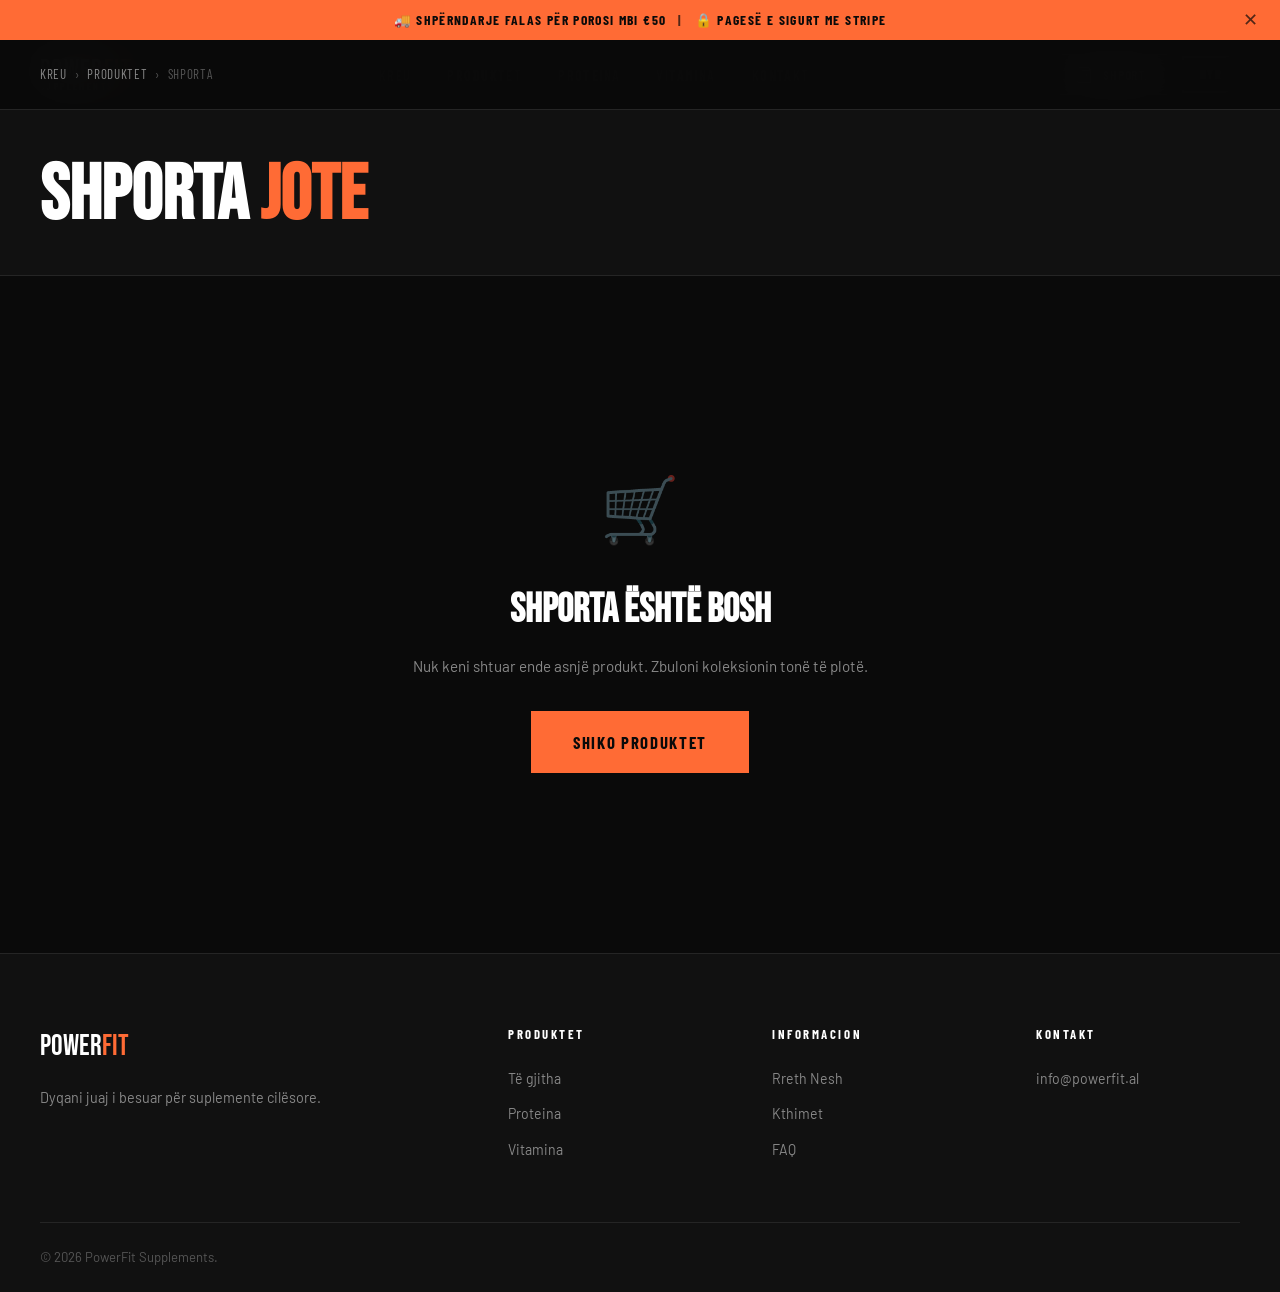
==== commit 85961894: "Shto autentikim, dashboard dhe integrimin e Open Food Facts API - login.html / dashboard.html: faqe " ====
--- a/cart.html
+++ b/cart.html
@@ -38,6 +38,7 @@
         Shporta
         <span class="cart-count" style="display:none">0</span>
       </a>
+      <div class="nav-auth" id="nav-auth"></div>
       <button class="hamburger" aria-label="Menu" aria-expanded="false">
         <span></span><span></span><span></span>
       </button>
@@ -51,6 +52,7 @@
     <a href="index.html">Kreu</a>
     <a href="products.html">Produktet</a>
     <a href="cart.html">Shporta</a>
+    <a href="login.html" id="mobile-auth-link">Hyr / Regjistrohu</a>
   </div>
 </nav>
 
@@ -191,6 +193,7 @@
 
 <script src="js/products-data.js"></script>
 <script src="js/cart.js"></script>
+<script src="js/auth.js"></script>
 <script>
   const FREE_SHIPPING_THRESHOLD = 50;
   const PROMO_CODES = { 'POWERFIT10': 0.10, 'WELCOME15': 0.15 };
--- a/css/style.css
+++ b/css/style.css
@@ -220,6 +220,43 @@
   background:var(--text); border-radius:2px; transition:var(--t);
 }
 
+/* ===== AUTH NAV ===== */
+.nav-auth { display:flex; align-items:center; }
+.btn-sm { padding:7px 16px; font-size:0.78rem; }
+.auth-user {
+  position:relative; display:flex; align-items:center; gap:8px;
+  cursor:pointer; padding:6px 12px 6px 8px;
+  border-radius:var(--radius); border:1px solid var(--border);
+  background:var(--bg-3); transition:var(--t); user-select:none;
+}
+.auth-user:hover { border-color:var(--orange); }
+.auth-avatar {
+  width:28px; height:28px; border-radius:50%;
+  background:var(--orange); color:var(--bg);
+  font-size:0.78rem; font-weight:800; font-family:var(--font-condensed);
+  display:flex; align-items:center; justify-content:center; letter-spacing:0;
+}
+.auth-name {
+  font-size:0.85rem; font-weight:600;
+  max-width:80px; overflow:hidden; text-overflow:ellipsis; white-space:nowrap;
+}
+.auth-dropdown {
+  position:absolute; top:calc(100% + 8px); right:0; min-width:200px;
+  background:var(--card); border:1px solid var(--border);
+  border-radius:var(--radius-lg); box-shadow:var(--shadow-lg);
+  overflow:hidden; opacity:0; pointer-events:none;
+  transform:translateY(-8px); transition:opacity 0.2s, transform 0.2s; z-index:200;
+}
+.auth-dropdown.open { opacity:1; pointer-events:all; transform:translateY(0); }
+.auth-dropdown-user { padding:14px 16px; border-bottom:1px solid var(--border); }
+.auth-dropdown-name { font-size:0.9rem; font-weight:700; color:var(--white); margin-bottom:2px; }
+.auth-dropdown-email { font-size:0.78rem; color:var(--muted); }
+.auth-dropdown-item {
+  display:flex; align-items:center; gap:10px;
+  padding:12px 16px; font-size:0.88rem; color:var(--text); transition:var(--t);
+}
+.auth-dropdown-item:hover { background:var(--bg-3); color:var(--danger); }
+
 /* ===== HERO ===== */
 .hero {
   position:relative; min-height:100vh;
@@ -425,7 +462,7 @@
 }
 .product-card {
   background:var(--card); border:1px solid var(--border);
-  border-radius:var(--radius-lg); overflow:hidden;
+  border-radius:var(--radius-lg);
   display:flex; flex-direction:column;
   transition:var(--t); position:relative;
 }
@@ -499,7 +536,7 @@
 .rating-count { font-size:0.75rem; color:var(--muted); }
 .product-footer {
   display:flex; align-items:center; justify-content:space-between;
-  margin-top:auto; padding-top:16px; border-top:1px solid var(--border);
+  padding-top:16px; border-top:1px solid var(--border);
 }
 .product-price { display:flex; align-items:baseline; gap:8px; }
 .price-main {
@@ -594,6 +631,92 @@
 }
 .newsletter-input:focus { border-color:var(--orange); }
 .newsletter-input::placeholder { color:var(--muted); }
+
+/* ===== NUTRITION BUTTON ===== */
+.btn-nutrition {
+  width:100%; margin-top:10px;
+  display:flex; align-items:center; justify-content:center; gap:6px;
+  padding:8px; background:rgba(255,107,53,0.06);
+  border:1px solid rgba(255,107,53,0.35); border-radius:var(--radius);
+  font-family:var(--font-condensed); font-size:0.75rem; font-weight:700;
+  letter-spacing:0.12em; text-transform:uppercase;
+  color:var(--orange); cursor:pointer; transition:var(--t);
+}
+.btn-nutrition:hover { background:rgba(255,107,53,0.15); border-color:var(--orange); }
+
+/* ===== NUTRITION MODAL ===== */
+.nutr-overlay {
+  position:fixed; inset:0; z-index:1000;
+  background:rgba(0,0,0,0.75); backdrop-filter:blur(6px);
+  display:flex; align-items:center; justify-content:center; padding:20px;
+  opacity:0; pointer-events:none; transition:opacity 0.25s;
+}
+.nutr-overlay.open { opacity:1; pointer-events:all; }
+.nutr-card {
+  background:var(--card); border:1px solid var(--border);
+  border-radius:var(--radius-lg); padding:32px;
+  width:100%; max-width:440px; max-height:90vh; overflow-y:auto;
+  position:relative;
+  transform:translateY(20px); transition:transform 0.25s;
+}
+.nutr-overlay.open .nutr-card { transform:translateY(0); }
+.nutr-close {
+  position:absolute; top:16px; right:16px;
+  background:var(--bg-3); border:1px solid var(--border);
+  border-radius:var(--radius); width:32px; height:32px;
+  display:flex; align-items:center; justify-content:center;
+  cursor:pointer; color:var(--muted); transition:var(--t);
+}
+.nutr-close:hover { border-color:var(--danger); color:var(--danger); }
+.nutr-header {
+  display:flex; align-items:center; gap:14px; margin-bottom:24px;
+}
+.nutr-emoji { font-size:2.4rem; flex-shrink:0; }
+.nutr-title {
+  font-family:var(--font-condensed); font-size:1.15rem;
+  font-weight:700; color:var(--white); line-height:1.2;
+}
+.nutr-brand { font-size:0.78rem; color:var(--muted); margin-top:3px; }
+.nutr-source { font-size:0.7rem; color:var(--muted-2); margin-top:2px; }
+.nutr-grade {
+  margin-left:auto; flex-shrink:0;
+  width:36px; height:36px; border-radius:50%;
+  display:flex; align-items:center; justify-content:center;
+  font-family:var(--font-display); font-size:1.1rem; color:#fff;
+}
+.nutr-per {
+  font-family:var(--font-condensed); font-size:0.72rem;
+  font-weight:700; letter-spacing:0.15em; text-transform:uppercase;
+  color:var(--orange); margin-bottom:10px;
+}
+.nutr-table { width:100%; border-collapse:collapse; }
+.nutr-table td {
+  padding:8px 0; font-size:0.88rem;
+  border-bottom:1px solid var(--border);
+}
+.nutr-table tr:last-child td { border-bottom:none; }
+.nutr-table td:first-child { color:var(--muted); }
+.nutr-table td:last-child { text-align:right; color:var(--text); }
+.nutr-table td:last-child strong { color:var(--white); }
+.nutr-disclaimer {
+  margin-top:16px; font-size:0.72rem; color:var(--muted-2);
+  line-height:1.5; border-top:1px solid var(--border); padding-top:12px;
+}
+.nutr-loading {
+  display:flex; flex-direction:column; align-items:center;
+  gap:16px; padding:40px 0; color:var(--muted); font-size:0.88rem;
+}
+.nutr-spinner {
+  width:32px; height:32px; border:3px solid var(--border);
+  border-top-color:var(--orange); border-radius:50%;
+  animation:spin 0.8s linear infinite;
+}
+@keyframes spin { to { transform:rotate(360deg); } }
+.nutr-error {
+  display:flex; flex-direction:column; align-items:center;
+  gap:12px; padding:40px 0; color:var(--muted);
+  font-size:0.88rem; text-align:center;
+}
 
 /* ===== FOOTER ===== */
 footer {
